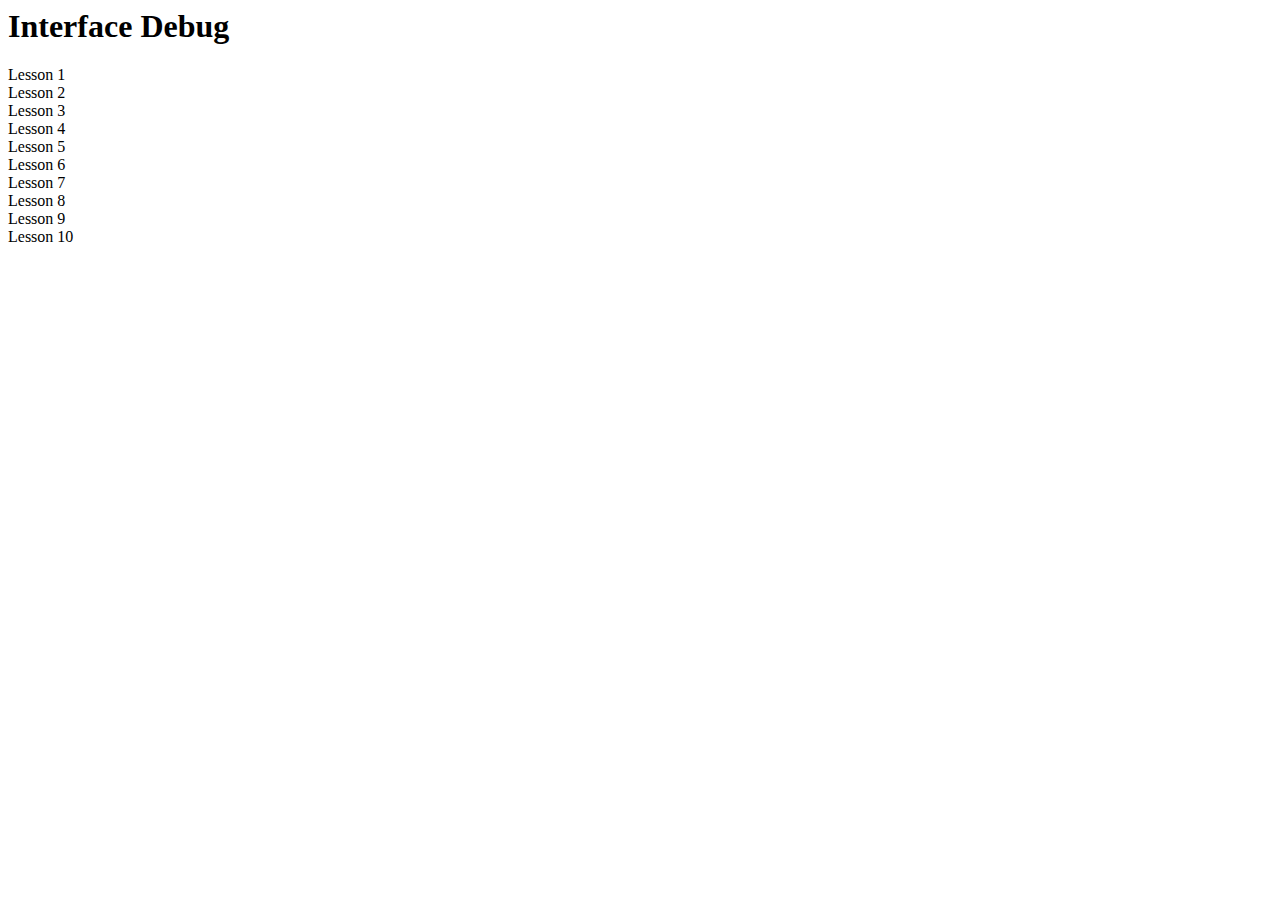
==== interface.html @ 8269a863 "Made a user interface skeleton" ====
<html>
  <head>
    <title>Interface Debug</title>
    <meta charset="UTF-8">
  </head>
  <body>
    <h1>Interface Debug</h1>
    <div id="gamewindow">
      <div id="gamebox"></div>
    </div>
    <script>

      // Just for debug purposes, let's test this
      let lesson_selection = document.createElement("div");
      let num_lessons = 10;
      let game_window = document.getElementById("gamewindow");
      let game_box = document.getElementById("gamebox");

      function exit_game() {
	  // Redirect the tab to somewhere else? Possibly
	  console.log("Boop!");
      }

      function make_lesson_selection(lesson_title, lesson_nr, levels_nr, level_offset) {
	  let lesson_selection_box = document.createElement("div");
	  lesson_selection_box["class"] = "lessonselectitem";
	  // Making a div for the selection title, so that people know what it is
	  let selection_title = document.createElement("div");
	  selection_title["class"] = "lessontitle";
	  selection_title.innerHTML = lesson_title;
	  lesson_selection_box.appendChild(selection_title);
	  
	  // adding functionality to it
	  lesson_selection_box.addEventListener("click", function () {
	      // Load and add level to screen
	      game_box.innerHTML = `You are now in Lesson ${lesson_nr}, Level ${level_offset}`;

	      // The exit button lets us save our progress.
	      let exit_button = document.createElement("button");
	      exit_button.innerHTML = "Save Progress";
	      // Go back
	      exit_button.addEventListener("click", function () {
		  // Save the game
		  game_box.innerHTML = "";
		  game_box.appendChild(lesson_selection);
	      });
	      
	      game_box.appendChild(exit_button);
	      
	      
	  });
	  
	  return lesson_selection_box;
      }

      // Generating the boxes for all 10 levels
      for (let i = 1; i <= num_lessons; i++) {
	  let current_lesson_select = make_lesson_selection(`Lesson ${i}`, i, 3, 1)
	  lesson_selection.appendChild(current_lesson_select);
      }

      // This is the game menu screen
      game_box.appendChild(lesson_selection);
      
    </script>
    <!-- <address>
      <a href="mailto:leeyman@hpenvy">leeyman</a>
    </address> -->
  </body>
</html>
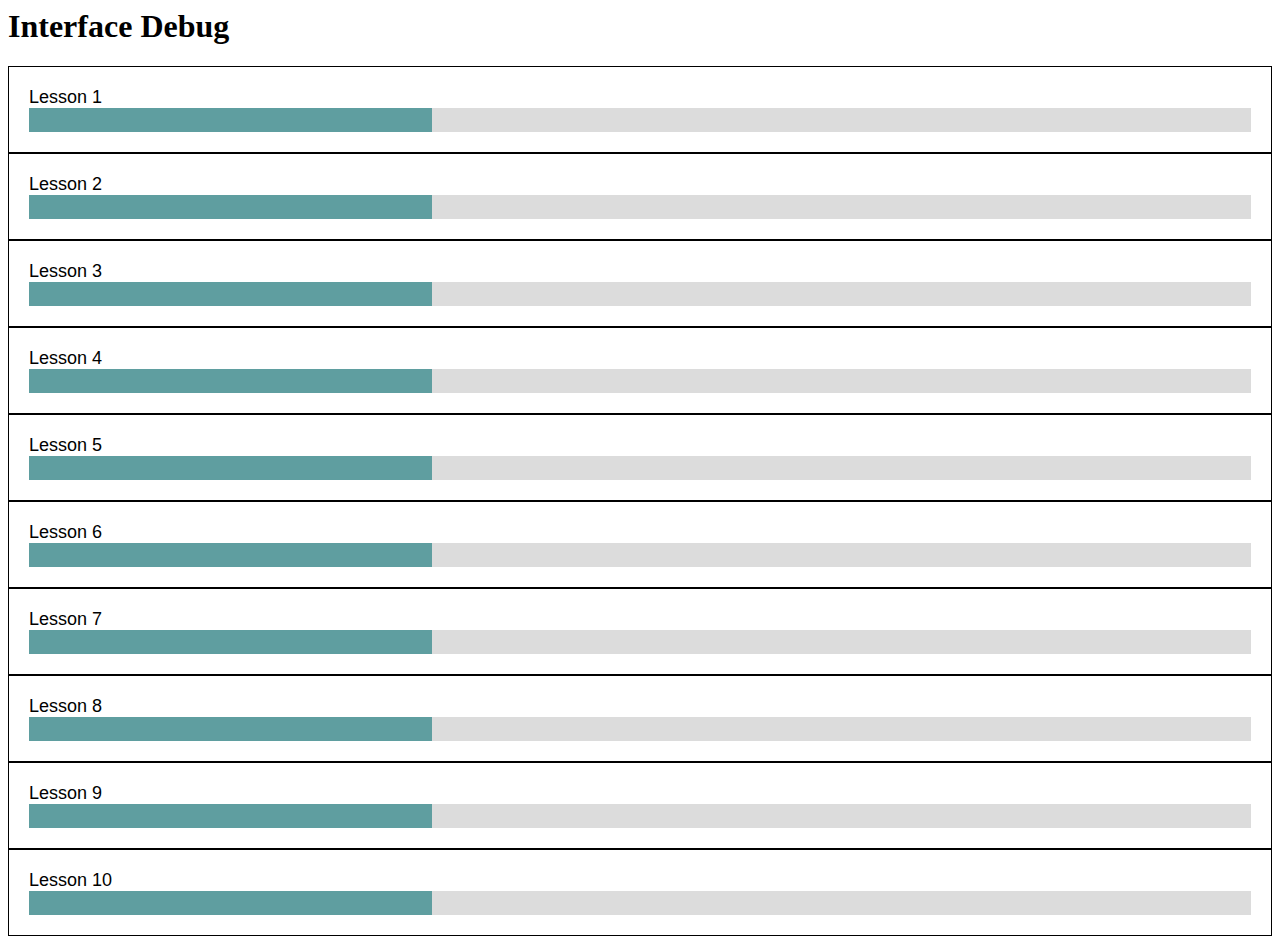
==== commit 8ed8daf4: "Made progress bars, added css" ====
--- a/interface.html
+++ b/interface.html
@@ -4,6 +4,23 @@
     <meta charset="UTF-8">
   </head>
   <body>
+    <style>
+      .lessonselectitem {
+	  border : 1px solid black;
+	  padding : 20px;
+      }
+      .lessontitle {
+	  font-family : Arial;
+	  font-size : large;
+      }
+      .progressbarouter {
+	  background-color : #DCDCDC;
+      }
+      .progressbarinner {
+	  background-color : #5F9EA0;
+	  height : 24px;
+      }
+    </style>
     <h1>Interface Debug</h1>
     <div id="gamewindow">
       <div id="gamebox"></div>
@@ -23,12 +40,29 @@
 
       function make_lesson_selection(lesson_title, lesson_nr, levels_nr, level_offset) {
 	  let lesson_selection_box = document.createElement("div");
-	  lesson_selection_box["class"] = "lessonselectitem";
+	  lesson_selection_box.classList.add("lessonselectitem");
 	  // Making a div for the selection title, so that people know what it is
 	  let selection_title = document.createElement("div");
-	  selection_title["class"] = "lessontitle";
+	  selection_title.classList.add("lessontitle");
 	  selection_title.innerHTML = lesson_title;
 	  lesson_selection_box.appendChild(selection_title);
+
+	  // Adding a progress bar
+	  let progress_bar_outer = document.createElement("div");
+	  progress_bar_outer.classList.add("progressbarouter");
+
+	  let progress_bar_inner = document.createElement("div");
+	  progress_bar_inner.classList.add("progressbarinner");
+
+	  progress_bar_inner.id = `lessonbar_${lesson_nr}`;
+	  
+	  progress_bar_outer.appendChild(progress_bar_inner);
+
+	  lesson_selection_box.appendChild(progress_bar_outer);
+
+	  // Setting progress of the progress bar
+	  console.log("setting bar to " + Math.round(((level_offset - 1) / levels_nr) * 100));
+	  progress_bar_inner.style.width = Math.round(((level_offset - 1) / levels_nr) * 100).toString() + "%";
 	  
 	  // adding functionality to it
 	  lesson_selection_box.addEventListener("click", function () {
@@ -55,7 +89,7 @@
 
       // Generating the boxes for all 10 levels
       for (let i = 1; i <= num_lessons; i++) {
-	  let current_lesson_select = make_lesson_selection(`Lesson ${i}`, i, 3, 1)
+	  let current_lesson_select = make_lesson_selection(`Lesson ${i}`, i, 3, 2)
 	  lesson_selection.appendChild(current_lesson_select);
       }
 
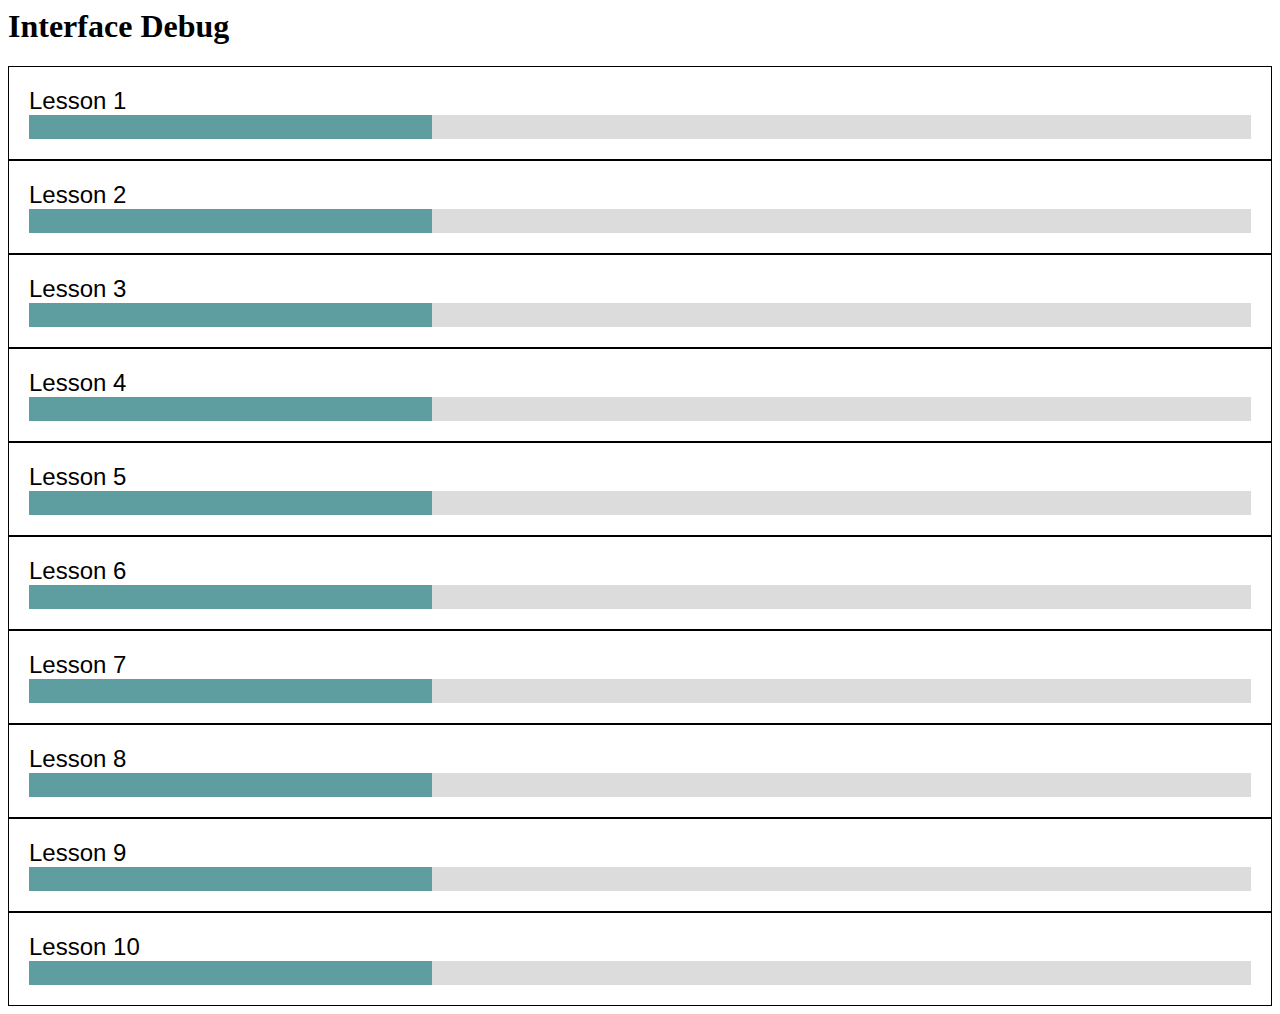
==== commit 29a20e24: "Generalized interface part 4" ====
--- a/interface.html
+++ b/interface.html
@@ -4,70 +4,31 @@
     <meta charset="UTF-8">
   </head>
   <body>
-    <style>
-      .lessonselectitem {
-	  border : 1px solid black;
-	  padding : 20px;
-      }
-      .lessontitle {
-	  font-family : Arial;
-	  font-size : large;
-      }
-      .progressbarouter {
-	  background-color : #DCDCDC;
-      }
-      .progressbarinner {
-	  background-color : #5F9EA0;
-	  height : 24px;
-      }
-    </style>
+    <link rel="stylesheet" type="text/css" href="gamestyle.css" media="screen" />
     <h1>Interface Debug</h1>
     <div id="gamewindow">
       <div id="gamebox"></div>
     </div>
+    <script src="interface.js"></script>
     <script>
 
       // Just for debug purposes, let's test this
-      let lesson_selection = document.createElement("div");
       let num_lessons = 10;
       let game_window = document.getElementById("gamewindow");
-      let game_box = document.getElementById("gamebox");
-
+      
       function exit_game() {
 	  // Redirect the tab to somewhere else? Possibly
 	  console.log("Boop!");
       }
 
-      function make_lesson_selection(lesson_title, lesson_nr, levels_nr, level_offset) {
-	  let lesson_selection_box = document.createElement("div");
-	  lesson_selection_box.classList.add("lessonselectitem");
-	  // Making a div for the selection title, so that people know what it is
-	  let selection_title = document.createElement("div");
-	  selection_title.classList.add("lessontitle");
-	  selection_title.innerHTML = lesson_title;
-	  lesson_selection_box.appendChild(selection_title);
-
-	  // Adding a progress bar
-	  let progress_bar_outer = document.createElement("div");
-	  progress_bar_outer.classList.add("progressbarouter");
-
-	  let progress_bar_inner = document.createElement("div");
-	  progress_bar_inner.classList.add("progressbarinner");
-
-	  progress_bar_inner.id = `lessonbar_${lesson_nr}`;
-	  
-	  progress_bar_outer.appendChild(progress_bar_inner);
-
-	  lesson_selection_box.appendChild(progress_bar_outer);
-
-	  // Setting progress of the progress bar
-	  console.log("setting bar to " + Math.round(((level_offset - 1) / levels_nr) * 100));
-	  progress_bar_inner.style.width = Math.round(((level_offset - 1) / levels_nr) * 100).toString() + "%";
-	  
-	  // adding functionality to it
-	  lesson_selection_box.addEventListener("click", function () {
+      let offset = 2;
+      let level_offsets = new Array(num_lessons).fill(2);
+      
+      // Generating the boxes for all 10 levels
+      for (let i = 1; i <= num_lessons; i++) {
+	  let current_lesson_select = make_lesson_selection(`Lesson ${i}`, i, 3, level_offsets[i - 1], function () {
 	      // Load and add level to screen
-	      game_box.innerHTML = `You are now in Lesson ${lesson_nr}, Level ${level_offset}`;
+	      game_box.innerHTML = `You are now in Lesson ${i}, Level ${level_offsets[i - 1]}`;
 
 	      // The exit button lets us save our progress.
 	      let exit_button = document.createElement("button");
@@ -83,13 +44,6 @@
 	      
 	      
 	  });
-	  
-	  return lesson_selection_box;
-      }
-
-      // Generating the boxes for all 10 levels
-      for (let i = 1; i <= num_lessons; i++) {
-	  let current_lesson_select = make_lesson_selection(`Lesson ${i}`, i, 3, 2)
 	  lesson_selection.appendChild(current_lesson_select);
       }
 
--- a/gamestyle.css
+++ b/gamestyle.css
@@ -0,0 +1,15 @@
+.lessonselectitem {
+    border : 1px solid black;
+    padding : 20px;
+}
+.lessontitle {
+    font-family : Helvetica;
+    font-size : x-large;
+}
+.progressbarouter {
+    background-color : #DCDCDC;
+}
+.progressbarinner {
+    background-color : #5F9EA0;
+    height : 24px;
+}
